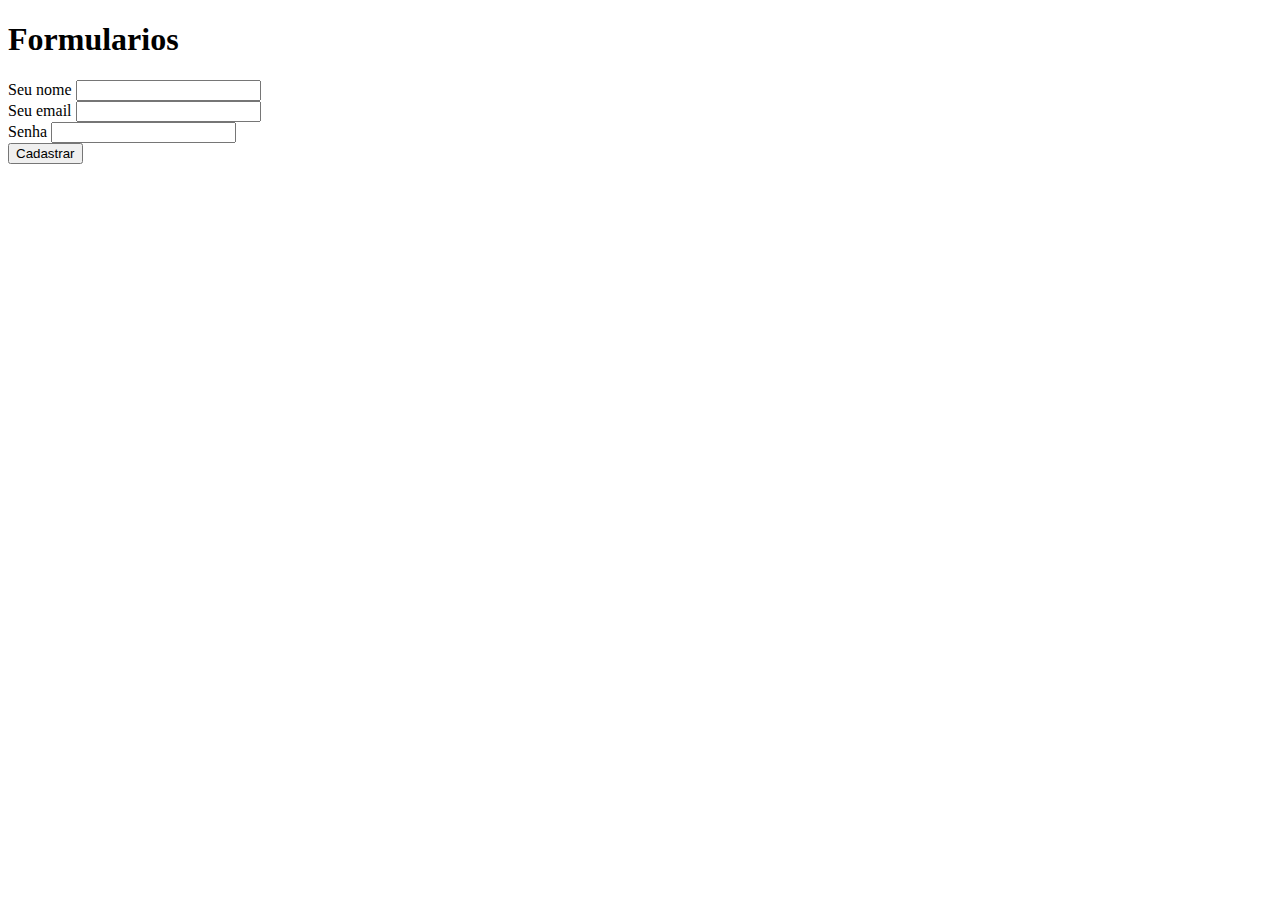
==== Formulario2.html @ 6665d466 "Add files via upload" ====
<!DOCTYPE html>
<html lang="en">
<head>
    <meta charset="UTF-8">
    <meta name="viewport" content="width=device-width, initial-scale=1.0">
    <title>Formulários</title>
</head>
<body>
    <h1>Formularios</h1>
    <form>
        <label for="nome de usuario" > Seu nome</label>
        <input id="nome de usuario" type="nome de usuario" />
        <br /> 
        <label for="email" > Seu email</label>
        <input id="email" type="email" />
        <br /> 
        <label for="senha">Senha</label>
        <input id="senha" type="senha" />
    <br>
        
 <button type="submit" >
    Cadastrar
  </body>
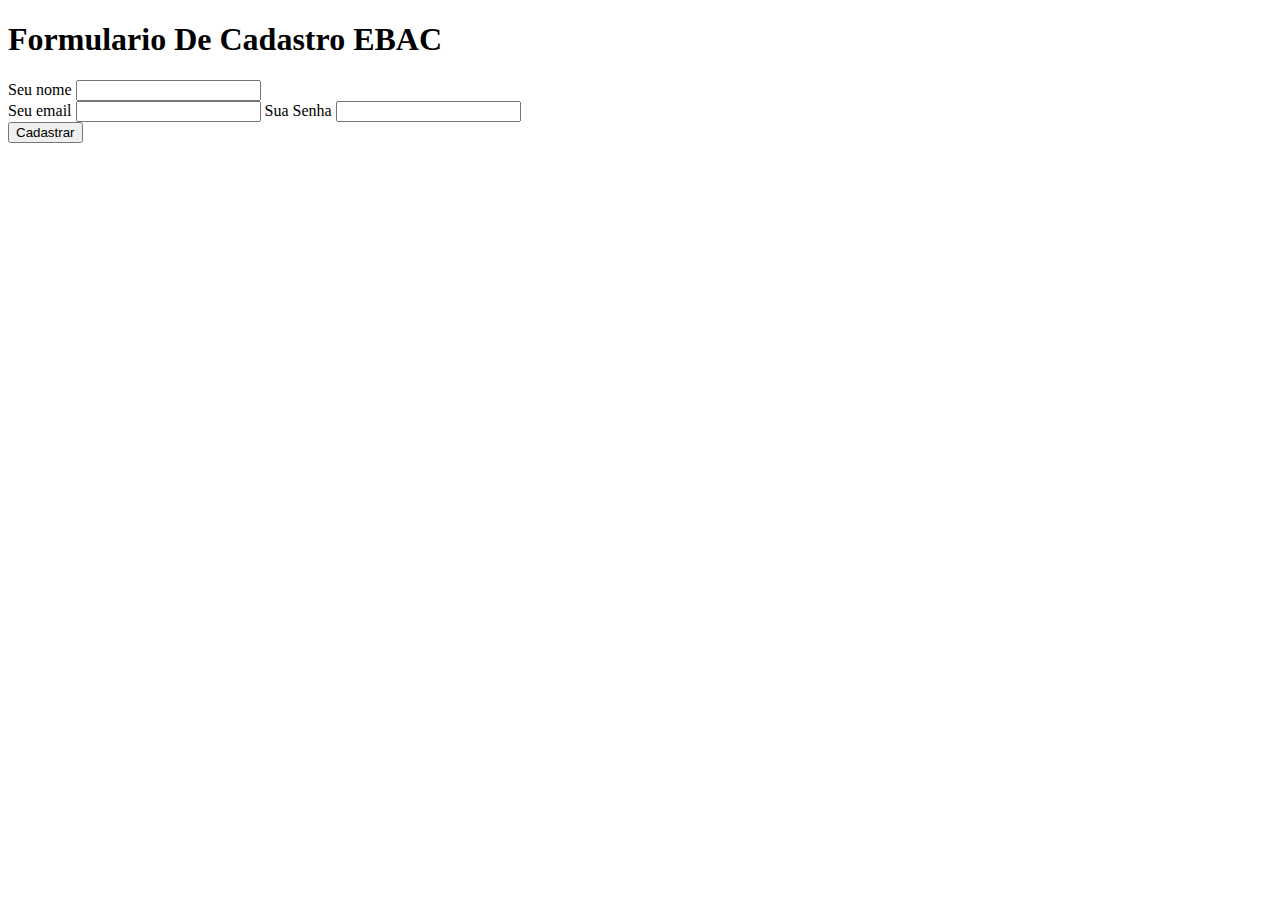
==== commit fb8082b8: "Add files via upload" ====
--- a/Formulario2.html
+++ b/Formulario2.html
@@ -1,23 +1,28 @@
 <!DOCTYPE html>
-<html lang="en">
+<html lang="pt-br">
 <head>
     <meta charset="UTF-8">
     <meta name="viewport" content="width=device-width, initial-scale=1.0">
     <title>Formulários</title>
 </head>
 <body>
-    <h1>Formularios</h1>
+    <h1>Formulario De Cadastro EBAC</h1>
     <form>
-        <label for="nome de usuario" > Seu nome</label>
-        <input id="nome de usuario" type="nome de usuario" />
+
+        <label for="nome" > Seu nome</label>
+        <input id="nome" type="text" />
         <br /> 
         <label for="email" > Seu email</label>
-        <input id="email" type="email" />
-        <br /> 
-        <label for="senha">Senha</label>
-        <input id="senha" type="senha" />
-    <br>
-        
- <button type="submit" >
-    Cadastrar
-  </body>  +        <input id="email" type="email
+        <br />
+        <label for="Senha" > Sua Senha</label>
+        <input id="Senha" type="password" />
+        <br>
+        <button type="submit" >  Cadastrar  </button>
+          
+    </form>
+</body>
+    
+ </html>       
+  
+  